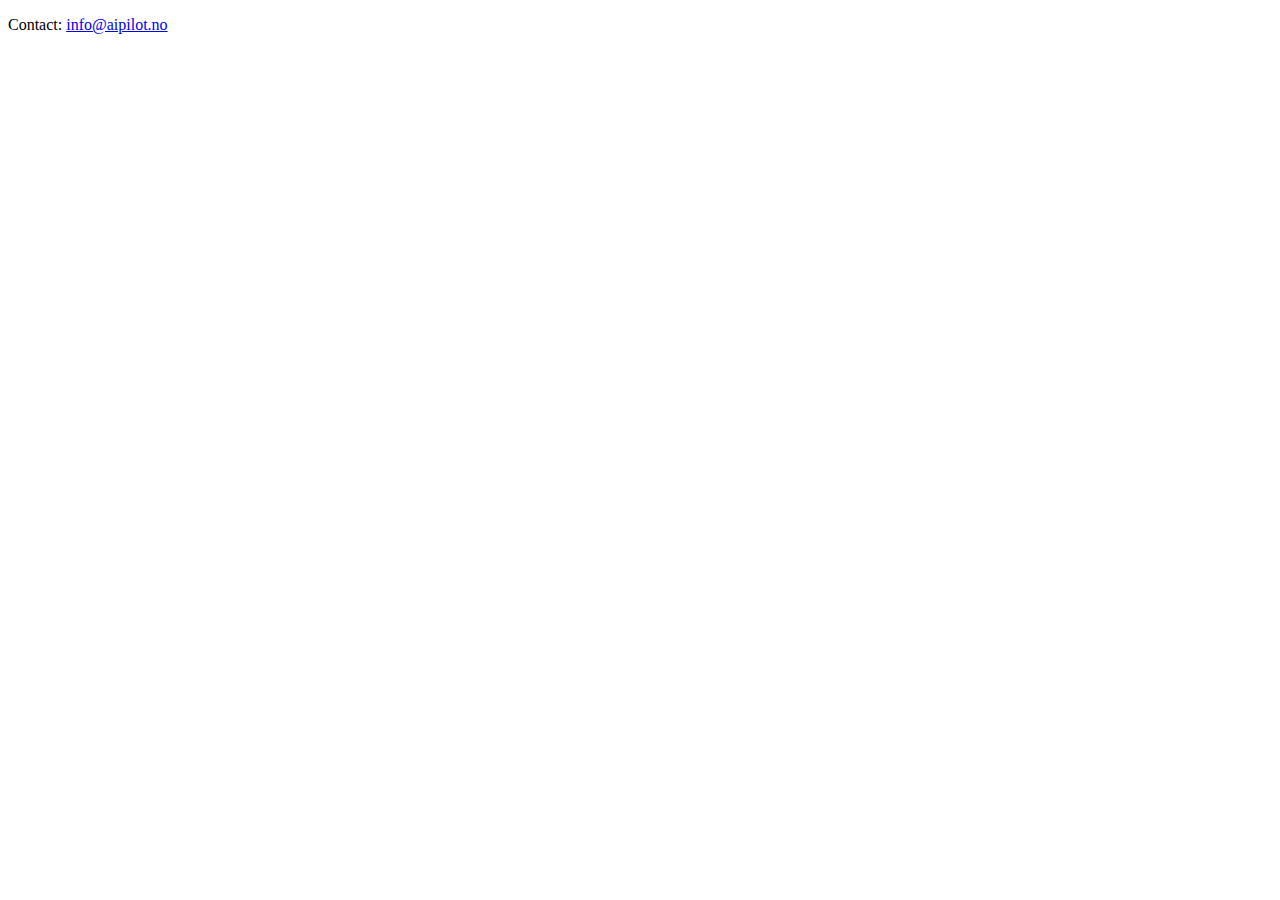
==== aipilot/index.html @ b33ba377 "aidriver aipilot" ====
<!-- basic html structure -->
<!DOCTYPE html>
<html lang="en">
    <meta charset="UTF-8">
    <head>
        <title>aidriver / aipilot for sale</title>
    </head>

    <body>

        <p>Contact: <a href="mailto:info@aipilot.no">info@aipilot.no</p>
    </body>
</html>
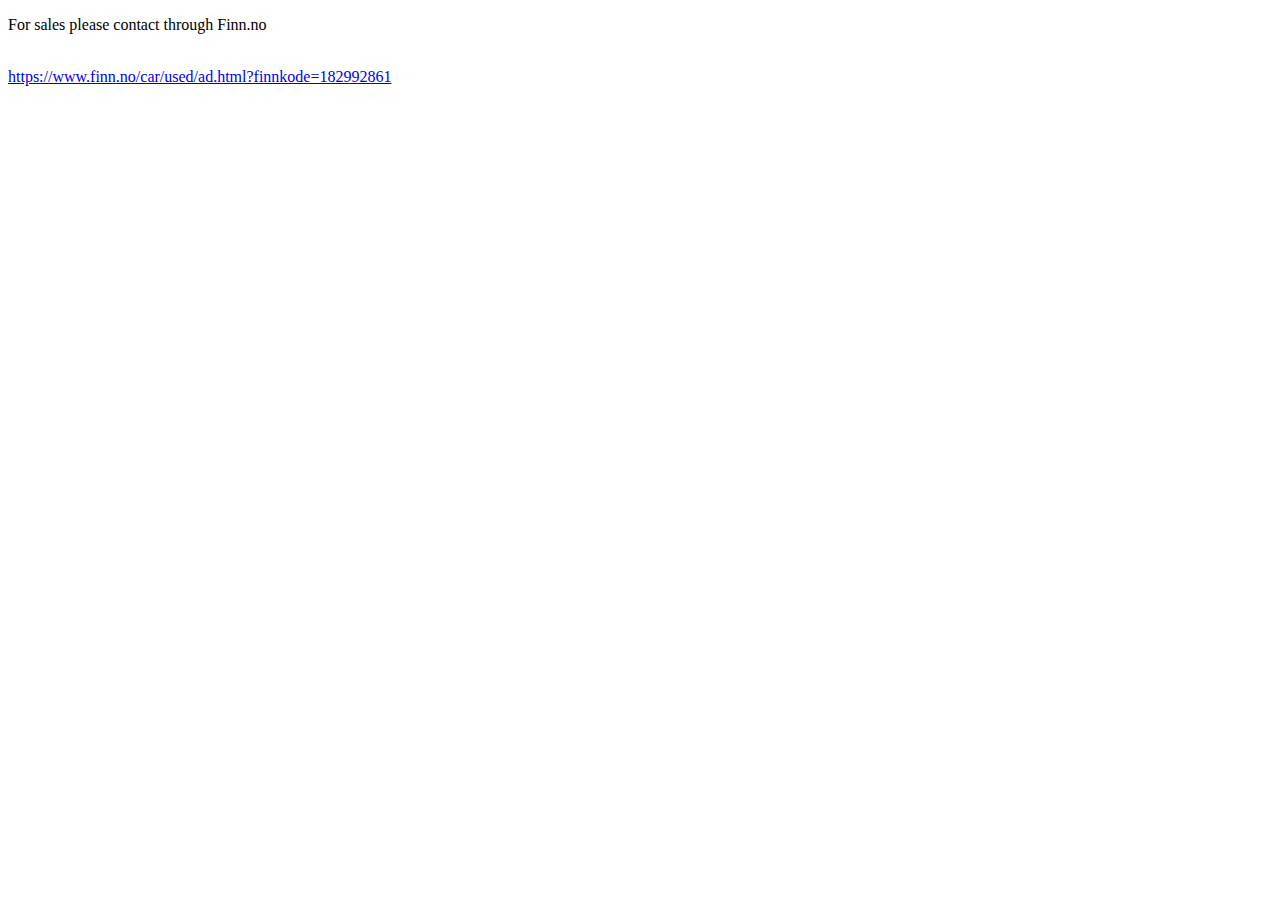
==== commit b74869e2: "update" ====
--- a/aipilot/index.html
+++ b/aipilot/index.html
@@ -8,7 +8,10 @@
 
     <body>
 
-        <p>Contact: <a href="mailto:info@aipilot.no">info@aipilot.no</p>
+        <p>For sales please contact through Finn.no</p><br>
+        <a href="https://www.finn.no/car/used/ad.html?finnkode=182992861">https://www.finn.no/car/used/ad.html?finnkode=182992861</a><br>
+
+        <!-- <p>Contact: <a href="mailto:info@aipilot.no">info@aipilot.no</p> -->
     </body>
 </html>
 
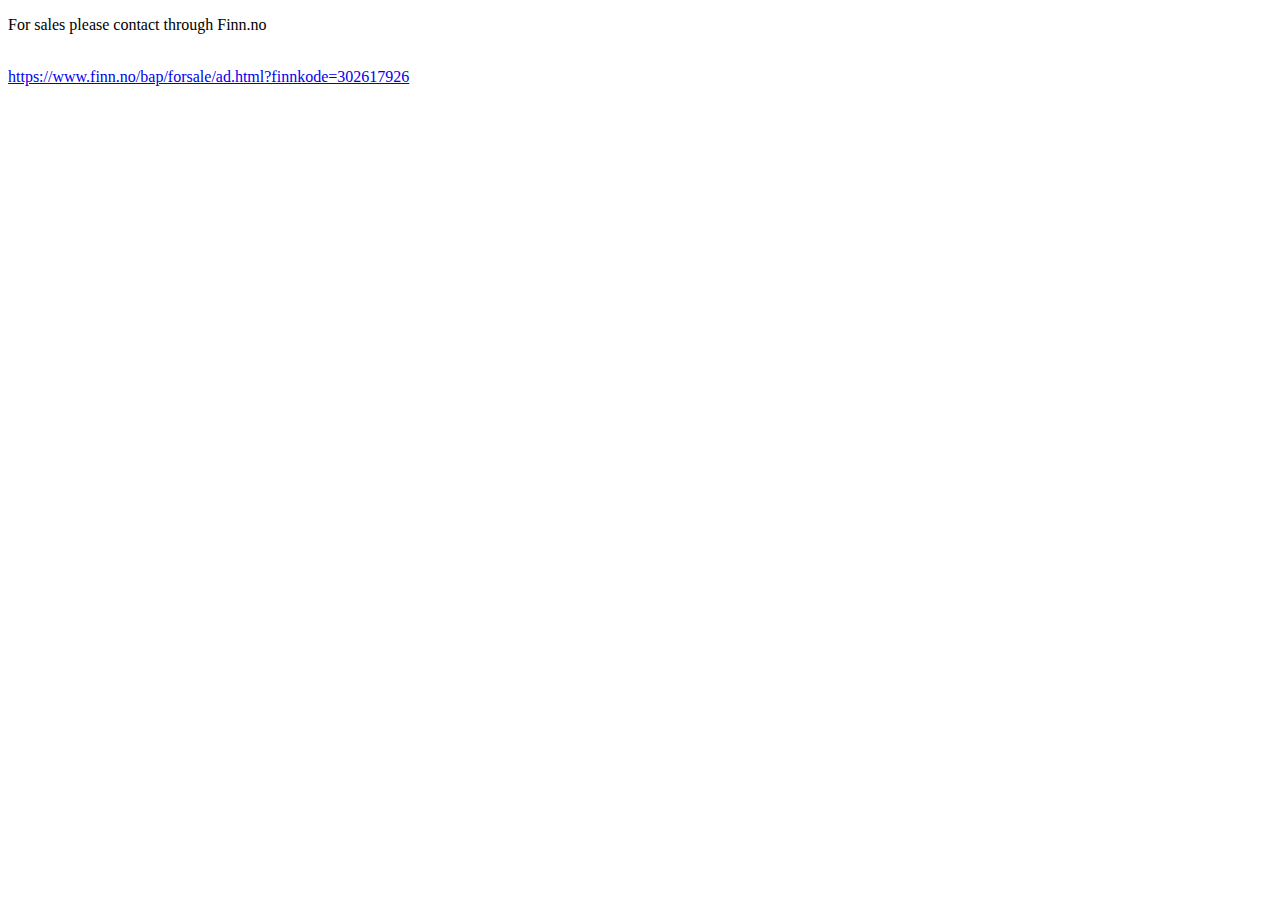
==== commit a79e12cb: "fix link" ====
--- a/aipilot/index.html
+++ b/aipilot/index.html
@@ -9,7 +9,7 @@
     <body>
 
         <p>For sales please contact through Finn.no</p><br>
-        <a href="https://www.finn.no/car/used/ad.html?finnkode=182992861">https://www.finn.no/car/used/ad.html?finnkode=182992861</a><br>
+        <a href="https://www.finn.no/bap/forsale/ad.html?finnkode=302617926">https://www.finn.no/bap/forsale/ad.html?finnkode=302617926</a><br>
 
         <!-- <p>Contact: <a href="mailto:info@aipilot.no">info@aipilot.no</p> -->
     </body>
